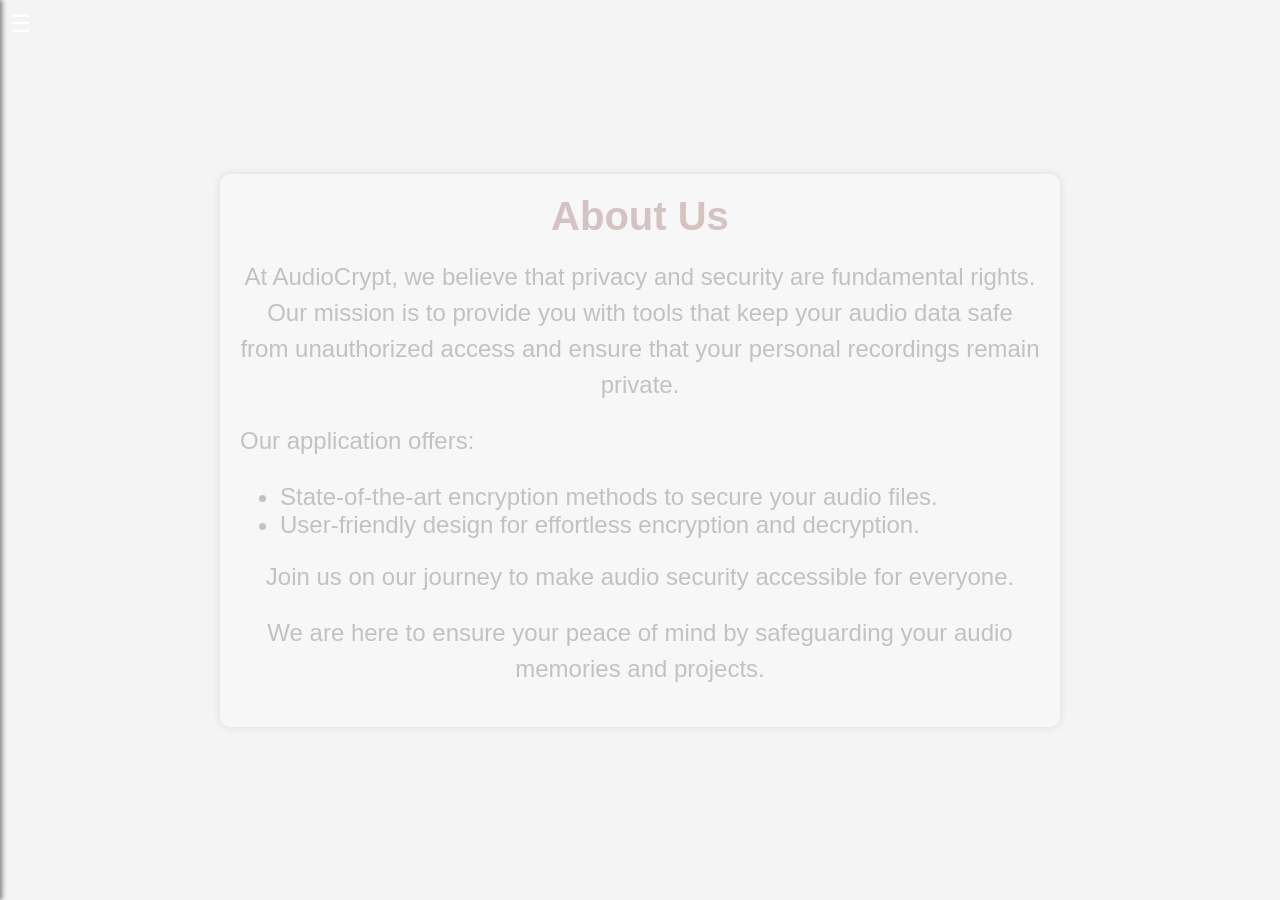
==== templates/about.html @ 219a752d "codes" ====
<!DOCTYPE html>
<html lang="en">
<head>
    <meta charset="UTF-8">
    <meta name="viewport" content="width=device-width, initial-scale=1.0">
    <title>About Us - AudioCrypt</title>
    <style>
        /* Basic Reset */
        body, h1, h3, p {
            margin: 0;
            padding: 0;
            font-family: 'Segoe UI', Tahoma, Geneva, Verdana, sans-serif;
        }

        /* Layout Styling */
        body {
            display: flex;
            flex-direction: column;
            align-items: center;
            justify-content: center;
            height: 100vh;
            background-color: #f4f4f4;
        }

        p {
            line-height: 1.5;
        }

        /* Sidebar Styling */
        #sidebar {
            position: fixed;
            top: 0;
            left: -250px; /* Start with sidebar hidden off-screen */
            width: 250px;
            height: 100%;
            background-color: rgba(25, 1, 61, 0.85);
            transition: left 0.3s ease;
            box-shadow: 2px 0 5px rgba(0,0,0,0.5);
        }

        #sidebar.active {
            left: 0; /* Slide in sidebar */
        }

        #sidebar ul {
            list-style-type: none;
            padding: 20px;
            color: white;
            margin-top: 50px;
        }

        #sidebar ul li {
            margin-bottom: 20px;
        }

        #sidebar ul li a {
            color: white;
            text-decoration: none;
            font-size: 1.1rem;
            display: block;
            padding: 10px;
            border-radius: 5px;
            transition: background-color 0.3s ease;
        }

        #sidebar ul li a:hover {
            background-color: #4CAF50;
        }

        /* Main Content Styling */
        .main-content {
            text-align: center;
            transition: margin-left 0.3s ease;
            color: antiquewhite;
        }

        .main-content.shifted {
            margin-left: 250px; /* Shift content when sidebar is active */
        }

        /* Hamburger Menu Styling */
        #hamburger-menu {
            position: fixed;
            top: 10px;
            left: 10px;
            cursor: pointer;
            font-size: 24px;
            color: white;
            z-index: 1001;
        }

        /* Button Styling */
        .btn {
            background-color: #4CAF50;
            color: white;
            padding: 12px;
            margin: 10px 0;
            width: 100%;
            font-size: 1.2rem;
            border: none;
            border-radius: 5px;
            cursor: pointer;
            text-align: center;
            transition: background-color 0.3s ease;
        }

        .btn:hover {
            background-color: #45a049;
        }

        /* Container Styling for Main Content */
        .container {
            max-width: 800px;
            margin: 0 auto;
            padding: 20px;
            text-align: center;
            background-color: rgba(255, 255, 255, 0.29);
            border-radius: 10px;
            box-shadow: 0 0 10px rgba(0, 0, 0, 0.1);
        }

        h1 {
            font-size: 2.5rem;
            margin-bottom: 20px;
            color: #d5c3c3;
        }

        h3, p,ul {
            font-size: 1.5rem;
            margin-bottom: 20px;
            color: #c2c2c2;
        }

        body {
            background-image: url('https://wallpaperaccess.com/full/4062591.png');
            background-size: cover;
            background-repeat: no-repeat;
            background-attachment: fixed;
        }
    </style>
</head>
<body>
    <!-- Sidebar -->
    <div id="sidebar">
        <ul>
            <li><a href="/login">Login</a></li>
            <li><a href="/signup">Signup</a></li>
            <li><a href="/about">About Us</a></li>
        </ul>
    </div>

    <!-- Main Content -->
    <div class="main-content">
        <div class="container">
            <h1>About Us</h1>
            <p>At AudioCrypt, we believe that privacy and security are fundamental rights. Our mission is to provide you with tools that keep your audio data safe from unauthorized access and ensure that your personal recordings remain private.</p>
            <p style="text-align: left;">Our application offers:</p>
            <ul style="text-align: left;" >
                <li>State-of-the-art encryption methods to secure your audio files.</li>
                <li>User-friendly design for effortless encryption and decryption.</li>
            </ul>
            <p>Join us on our journey to make audio security accessible for everyone.</p>
            <p>We are here to ensure your peace of mind by safeguarding your audio memories and projects.</p>
        </div>
    </div>

    <!-- Hamburger Menu Button -->
    <div id="hamburger-menu">☰</div>

    <script>
        document.addEventListener('DOMContentLoaded', () => {
            const hamburgerMenu = document.getElementById('hamburger-menu');
            const sidebar = document.getElementById('sidebar');
            const mainContent = document.querySelector('.main-content');
            const menuItems = document.querySelectorAll('#sidebar ul li a');

            // Function to toggle the sidebar
            const toggleSidebar = () => {
                sidebar.classList.toggle('active');
                mainContent.classList.toggle('shifted');
            };

            // Event listener to toggle the sidebar on hamburger menu click
            hamburgerMenu.addEventListener('click', (event) => {
                event.stopPropagation();
                toggleSidebar();
            });

            // Event listener to close the sidebar when a menu item is clicked
            menuItems.forEach(item => {
                item.addEventListener('click', toggleSidebar);
            });

            // Event listener to close the sidebar when clicking outside of it
            document.addEventListener('click', (event) => {
                if (sidebar.classList.contains('active') && !sidebar.contains(event.target) && event.target !== hamburgerMenu) {
                    toggleSidebar();
                }
            });
        });
    </script>
</body>
</html>
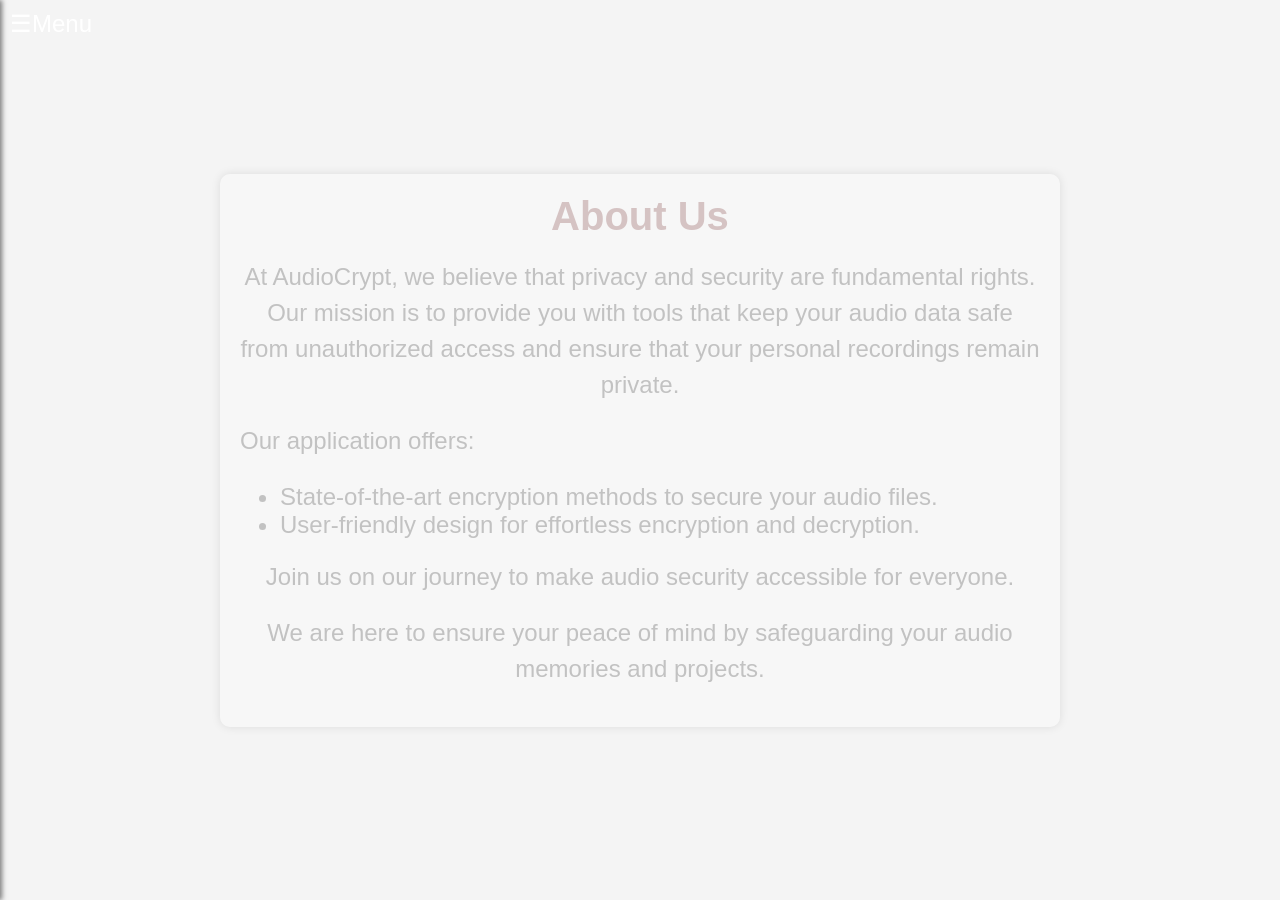
==== commit ea5f783e: "." ====
--- a/templates/about.html
+++ b/templates/about.html
@@ -165,7 +165,7 @@
     </div>
 
     <!-- Hamburger Menu Button -->
-    <div id="hamburger-menu">☰</div>
+    <div id="hamburger-menu">☰Menu</div>
 
     <script>
         document.addEventListener('DOMContentLoaded', () => {
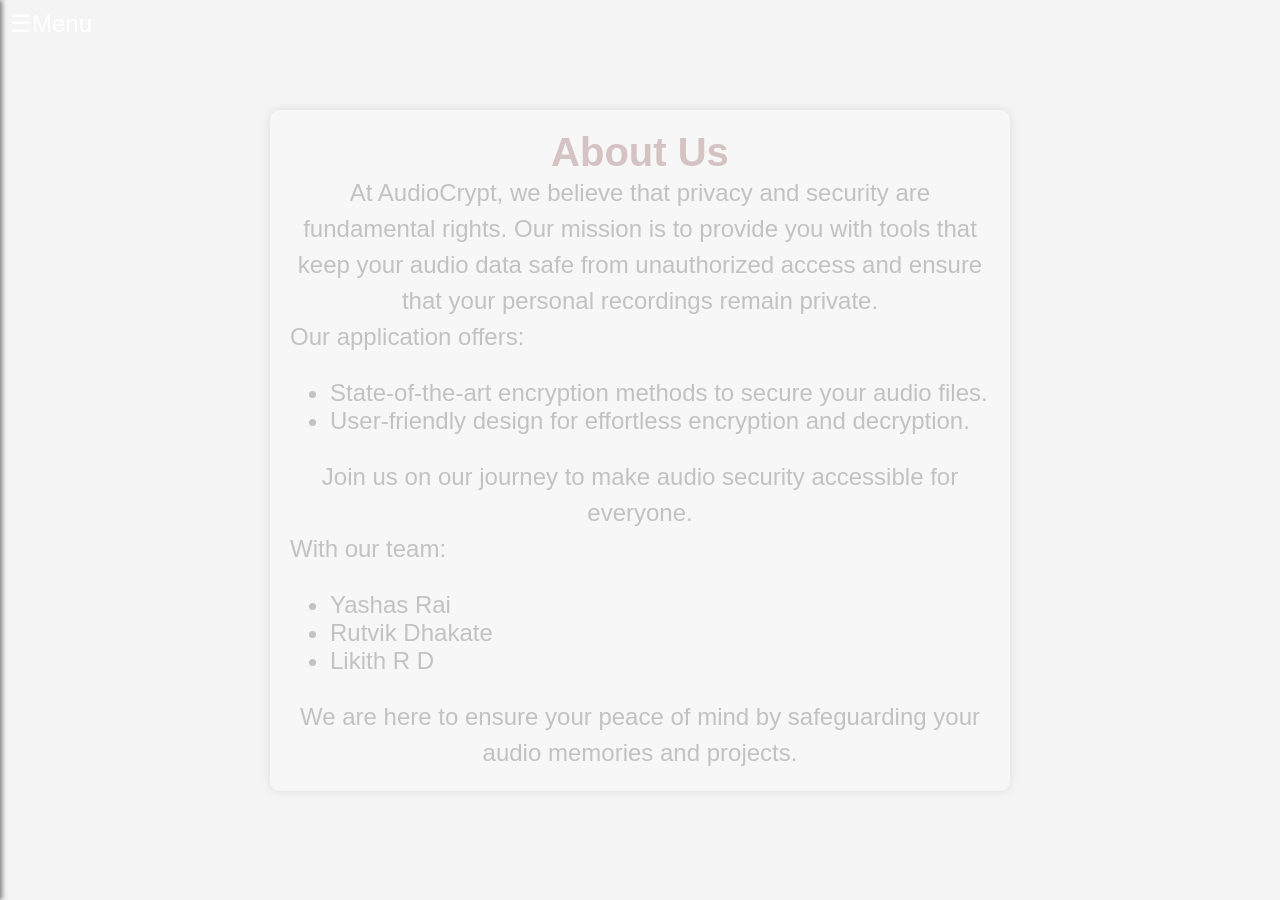
==== commit f8ca8227: "." ====
--- a/templates/about.html
+++ b/templates/about.html
@@ -110,29 +110,29 @@
 
         /* Container Styling for Main Content */
         .container {
-            max-width: 800px;
-            margin: 0 auto;
+            max-width: 700px;
+            margin: 10px;
             padding: 20px;
             text-align: center;
             background-color: rgba(255, 255, 255, 0.29);
             border-radius: 10px;
             box-shadow: 0 0 10px rgba(0, 0, 0, 0.1);
+            
         }
 
         h1 {
             font-size: 2.5rem;
-            margin-bottom: 20px;
+
             color: #d5c3c3;
         }
 
         h3, p,ul {
             font-size: 1.5rem;
-            margin-bottom: 20px;
             color: #c2c2c2;
         }
 
         body {
-            background-image: url('https://wallpaperaccess.com/full/4062591.png');
+            background-image: url('https://www.hashtagmotion.co.uk/wp-content/uploads/2018/06/about_us_background.jpg');
             background-size: cover;
             background-repeat: no-repeat;
             background-attachment: fixed;
@@ -154,12 +154,17 @@
         <div class="container">
             <h1>About Us</h1>
             <p>At AudioCrypt, we believe that privacy and security are fundamental rights. Our mission is to provide you with tools that keep your audio data safe from unauthorized access and ensure that your personal recordings remain private.</p>
-            <p style="text-align: left;">Our application offers:</p>
+            <p style="text-align: left;">Our application offers:
             <ul style="text-align: left;" >
                 <li>State-of-the-art encryption methods to secure your audio files.</li>
                 <li>User-friendly design for effortless encryption and decryption.</li>
             </ul>
-            <p>Join us on our journey to make audio security accessible for everyone.</p>
+            <p>Join us on our journey to make audio security accessible for everyone.<br><p style="text-align: left;">With our team:</p>
+            <ul style="text-align: left;">
+                <li>Yashas Rai</li>
+                <li>Rutvik Dhakate</li>
+                <li>Likith R D</li>
+            </ul>
             <p>We are here to ensure your peace of mind by safeguarding your audio memories and projects.</p>
         </div>
     </div>
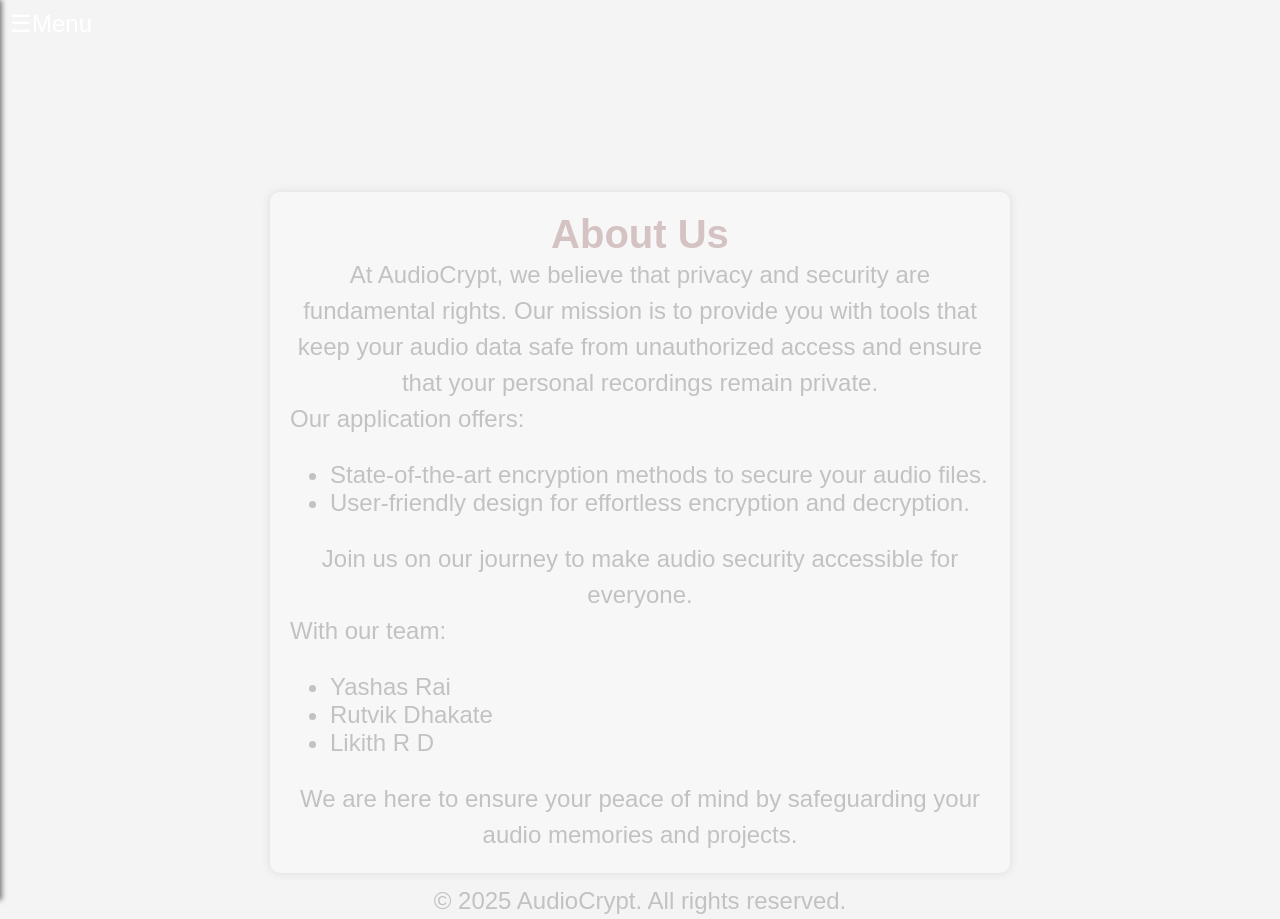
==== commit 9e772d79: "." ====
--- a/templates/about.html
+++ b/templates/about.html
@@ -77,7 +77,10 @@
         .main-content.shifted {
             margin-left: 250px; /* Shift content when sidebar is active */
         }
-
+        
+        .main-content{
+            margin-top: 200px;
+        }
         /* Hamburger Menu Styling */
         #hamburger-menu {
             position: fixed;
@@ -110,6 +113,7 @@
 
         /* Container Styling for Main Content */
         .container {
+            
             max-width: 700px;
             margin: 10px;
             padding: 20px;
@@ -171,6 +175,9 @@
 
     <!-- Hamburger Menu Button -->
     <div id="hamburger-menu">☰Menu</div>
+    <div class="footer">
+        <p>&copy; 2025 AudioCrypt. All rights reserved.</p>
+    </div>
 
     <script>
         document.addEventListener('DOMContentLoaded', () => {
